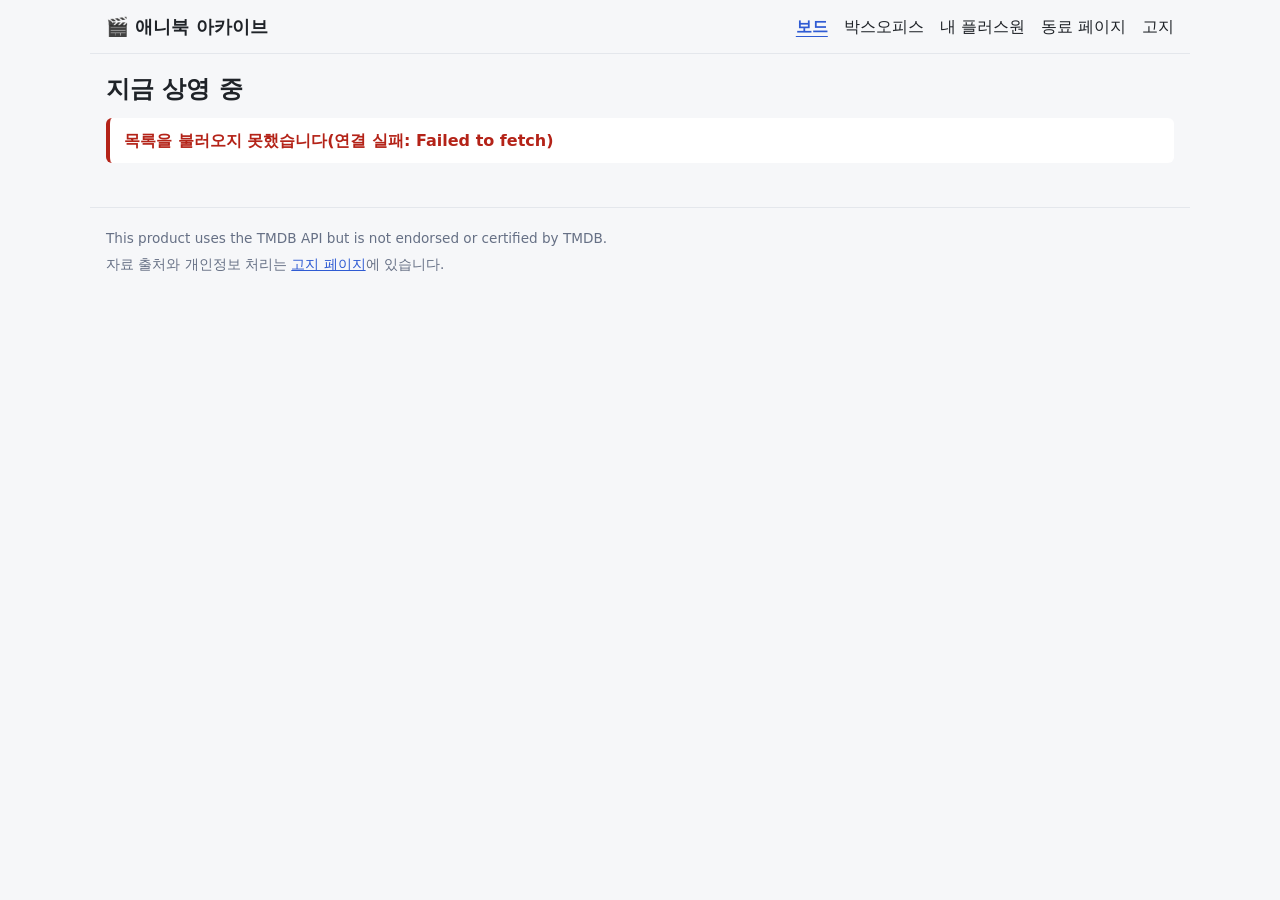
==== index.html @ d336943e "스타터 v3 올림" ====
<!DOCTYPE html>
<html lang="ko">
<head>
  <meta charset="utf-8">
  <meta name="viewport" content="width=device-width, initial-scale=1">
  <title>영화 보드</title>
  <link rel="stylesheet" href="common.css">
  <link rel="stylesheet" href="board.css">
</head>
<body>
  <!-- 공용 헤더: common.js가 서비스 이름과 메뉴를 채웁니다(이름은 config.js) -->
  <header id="site-header"></header>

  <main>
    <h1>지금 상영 중</h1>

    <!-- TODO 필수 2: #3의 검색창 <input id="q" type="search">을 이 자리에(Enter를 치면 search/movie로 다시 불러옴) -->
    <!-- TODO 필수 3: #3의 정렬 상자 <select id="sort">를 이 자리에(2가지 이상) -->
    <!-- TODO 필수 5: 편수와 찜 개수 <p><span id="count"></span>, 찜 <span id="likeCount">0</span>편</p>, 찜 모두 지우기 버튼 <button type="button">(새로 만듦) -->
    <!-- #3에서 옮겨 올 자리: 실습과제 #3 index.html의 도구 막대(<div class="toolbar">)를 여기에 옮기고, 끝낸 위의 할 일 주석은 지웁니다
         #3의 보기 라디오(전체, 내 영화, 박스오피스)는 TMDB 영화가 모두 같은 종류라 빼도 됩니다(빼면 getView의 보기 줄도 지움) -->

    <!-- 상태 문구(로딩, 빈 결과, 오류)는 setState가 보드 바로 위에 만들어 넣습니다 -->
    <section id="board" class="board"></section>
  </main>

  <!-- 공용 푸터: common.js가 TMDB 고지를 채웁니다. 이 페이지에 다른 자료를 쓰면 그 출처를 이 안에 한 줄 더 씁니다 -->
  <footer id="site-footer"></footer>

  <!-- 순서: 설정 ⇒ 키(keys.js의 키가 비면 샘플 모드) ⇒ 샘플 ⇒ 공용 도구 ⇒ 이 페이지 -->
  <script src="config.js"></script>
  <script src="keys.js"></script>
  <script src="sample.js"></script>
  <script src="common.js"></script>
  <script src="board.js"></script>
</body>
</html>
---- common.css ----
/* common.css : 모든 페이지(내 페이지, PR로 받은 동료 페이지)가 함께 쓰는 기본 모양입니다. 고치지 않습니다.
   페이지마다 다른 모양은 그 페이지의 CSS(board.css, detail.css, boxoffice.css, pages/아이디/style.css)에 씁니다
   (이 파일보다 나중에 읽혀 덮어씀). 색을 바꾸려면 그 CSS에 :root { --accent: #c2410c; }처럼 변수를 다시 적습니다. */

:root {
  --bg: #f6f7f9;        /* 바탕 */
  --surface: #ffffff;   /* 카드, 상자 */
  --text: #1f2328;      /* 글자 */
  --muted: #667085;     /* 흐린 글자 */
  --line: #e4e7ec;      /* 테두리 */
  --accent: #2f5bd3;    /* 강조(지금 페이지 메뉴, 마우스를 올린 카드) */
  --badge: #1f2328;     /* 평점 배지 */
  --error: #b42318;     /* 오류 문구 */
  --banner: #fff4cc;    /* 샘플 모드 띠 */
}

* {
  box-sizing: border-box;
}

body {
  margin: 0;
  background: var(--bg);
  color: var(--text);
  font-family: system-ui, -apple-system, "Segoe UI", "Malgun Gothic", "Apple SD Gothic Neo", "Noto Sans KR", sans-serif;
  line-height: 1.6;
  overflow-wrap: break-word;   /* 긴 글자도 화면 밖으로 나가지 않게(360px 가로 스크롤 막기) */
}

img {
  max-width: 100%;
}

a {
  color: var(--accent);
}

main {
  max-width: 1100px;
  margin: 0 auto;
  padding: 0 16px 32px;
}

h1 {
  margin: 20px 0 12px;
  font-size: 1.5rem;
  line-height: 1.3;
}

/* 공용 헤더: 서비스 이름과 메뉴(common.js가 채움) */
#site-header {
  display: flex;
  flex-wrap: wrap;
  align-items: center;
  justify-content: space-between;
  gap: 4px 16px;
  max-width: 1100px;
  margin: 0 auto;
  padding: 12px 16px;
  border-bottom: 1px solid var(--line);
}

.site-name {
  color: var(--text);
  font-size: 1.15rem;
  font-weight: 700;
  text-decoration: none;
}

.site-name::before {
  content: "🎬 ";   /* 이모지를 빼려면 이 규칙을 지웁니다 */
}

#site-header ul {
  display: flex;
  flex-wrap: wrap;
  gap: 4px 16px;
  margin: 0;
  padding: 0;
  list-style: none;
}

#site-header nav a {
  color: var(--text);
  text-decoration: none;
}

#site-header nav a[aria-current="page"] {
  color: var(--accent);
  font-weight: 700;
  text-decoration: underline;
  text-underline-offset: 4px;
}

/* 샘플 모드 띠(헤더 바로 아래) */
.sample-banner {
  margin: 0;
  padding: 8px 16px;
  background: var(--banner);
  font-size: 0.9rem;
  text-align: center;
}

.sample-banner code {
  font-family: inherit;
  white-space: nowrap;   /* ?sample=1이 중간에서 줄바꿈되지 않게 */
}

/* 상태 문구: setState가 보드, 상세 같은 요소 바로 위에 만들어 넣음 */
.state-msg {
  margin: 12px 0;
  padding: 10px 14px;
  border-left: 4px solid var(--line);
  border-radius: 6px;
  background: var(--surface);
  overflow-wrap: anywhere;     /* 긴 오류 이름(SERVICE_KEY_...)도 줄을 바꿈 */
}

.state-msg[hidden] {
  display: none;
}

.state-msg.is-loading {
  border-left-color: var(--accent);
  color: var(--accent);
}

.state-msg.is-empty {
  border-left-color: var(--muted);
  color: var(--muted);
}

.state-msg.is-error {
  border-left-color: var(--error);
  color: var(--error);
  font-weight: 600;
}

/* 포스터와 대체 표지: 너비에 맞춘 2 : 3 비율 상자(보드와 상세 모두) */
.poster,
.poster-fallback {
  display: block;
  width: 100%;
  aspect-ratio: 2 / 3;
}

.poster {
  object-fit: cover;
  background: var(--line);
}

.poster-fallback {
  display: flex;
  align-items: center;
  justify-content: center;
  background: #c9ced8;
  color: #ffffff;
  font-size: 3rem;
  font-weight: 700;
}

/* 공용 푸터: TMDB 고지와 고지 페이지 링크(common.js가 채움) */
#site-footer {
  max-width: 1100px;
  margin: 0 auto;
  padding: 16px;
  border-top: 1px solid var(--line);
  color: var(--muted);
  font-size: 0.85rem;
}

#site-footer p {
  margin: 4px 0;
}

/* 동료 페이지 목록(pages.html): common.js의 renderPeerPages가 config.js의 PAGES로 카드를 그림 */
.peer-pages {
  display: grid;
  grid-template-columns: repeat(auto-fill, minmax(min(240px, 100%), 1fr));
  gap: 12px;
}

.peer-card {
  display: block;
  padding: 14px 16px;
  border: 1px solid var(--line);
  border-radius: 10px;
  background: var(--surface);
  color: inherit;
  text-decoration: none;
}

.peer-card:hover,
.peer-card:focus-visible {
  border-color: var(--accent);
}

.peer-card h2 {
  margin: 0 0 4px;
  font-size: 1.05rem;
  line-height: 1.35;
}

.peer-card p {
  margin: 0;
  color: var(--muted);
  font-size: 0.875rem;
}

.peer-card .peer-path {
  color: var(--accent);
}
---- board.css ----
/* board.css : 보드(index.html) 전용 모양입니다.
   지금은 수수한 기본 모양입니다. #1의 카드와 격자 디자인으로 바꿔 쓰세요(.card, .badge, .poster-fallback 등). */

/* 카드 격자: 칸 너비 150px 이상, 화면이 넓어지면 열 수가 늘어남(360px에서 가로 스크롤 없음) */
.board {
  display: grid;
  grid-template-columns: repeat(auto-fill, minmax(min(150px, 100%), 1fr));
  gap: 12px;
}

/* 카드 한 장(카드 전체가 상세로 가는 링크) */
.card {
  position: relative;
  display: block;
  overflow: hidden;
  border: 1px solid var(--line);
  border-radius: 10px;
  background: var(--surface);
  color: inherit;
  text-decoration: none;
}

.card:hover,
.card:focus-visible {
  border-color: var(--accent);
}

.card h2 {
  margin: 8px 10px 2px;
  font-size: 1rem;
  line-height: 1.35;
}

.card .year {
  margin: 0 10px 10px;
  color: var(--muted);
  font-size: 0.875rem;
}

/* 평점 배지(포스터 오른쪽 위) */
.badge {
  position: absolute;
  top: 8px;
  right: 8px;
  padding: 2px 8px;
  border-radius: 999px;
  background: var(--badge);
  color: #ffffff;
  font-size: 0.85rem;
  font-weight: 700;
}
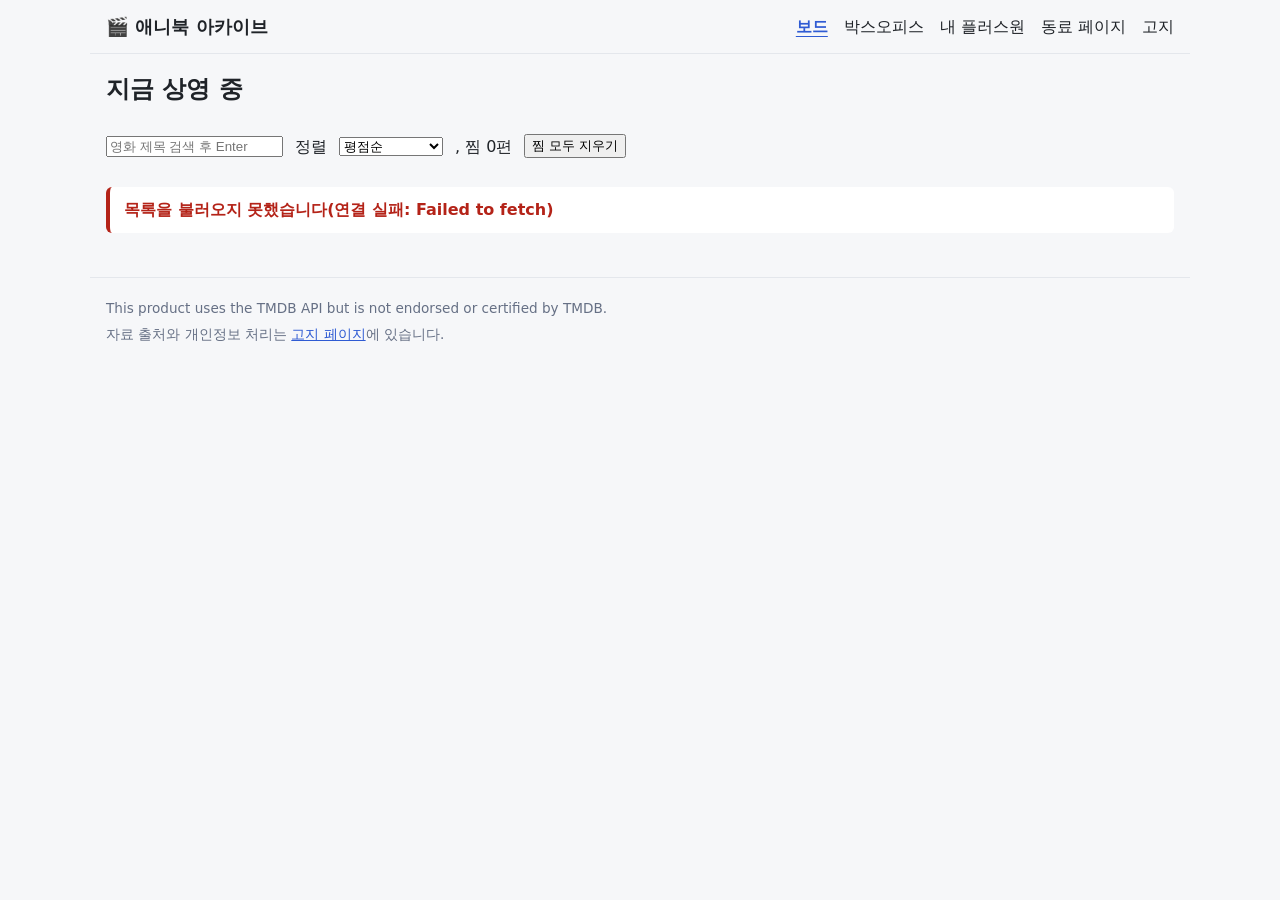
==== commit 93c0cf7d: "툴바 겟뷰까지" ====
--- a/index.html
+++ b/index.html
@@ -17,9 +17,18 @@
     <!-- TODO 필수 2: #3의 검색창 <input id="q" type="search">을 이 자리에(Enter를 치면 search/movie로 다시 불러옴) -->
     <!-- TODO 필수 3: #3의 정렬 상자 <select id="sort">를 이 자리에(2가지 이상) -->
     <!-- TODO 필수 5: 편수와 찜 개수 <p><span id="count"></span>, 찜 <span id="likeCount">0</span>편</p>, 찜 모두 지우기 버튼 <button type="button">(새로 만듦) -->
-    <!-- #3에서 옮겨 올 자리: 실습과제 #3 index.html의 도구 막대(<div class="toolbar">)를 여기에 옮기고, 끝낸 위의 할 일 주석은 지웁니다
-         #3의 보기 라디오(전체, 내 영화, 박스오피스)는 TMDB 영화가 모두 같은 종류라 빼도 됩니다(빼면 getView의 보기 줄도 지움) -->
-
+       <div class="toolbar">
+            <input id="q" type="search" placeholder="영화 제목 검색 후 Enter">
+            <label for="sort">정렬</label>
+            <select id="sort">
+                <option value="rating">평점순</option>
+                <option value="date">최신 개봉순</option>
+                <option value="title">제목 가나다순</option>
+            </select>
+            <p><span id="count"></span>, 찜 <span id="likeCount">0</span>편</p>
+            <button type="button" id="clearLiked">찜 모두 지우기</button>
+        </div>
+        
     <!-- 상태 문구(로딩, 빈 결과, 오류)는 setState가 보드 바로 위에 만들어 넣습니다 -->
     <section id="board" class="board"></section>
   </main>
--- a/board.css
+++ b/board.css
@@ -49,3 +49,10 @@
   font-size: 0.85rem;
   font-weight: 700;
 }
+.toolbar { display: flex; align-items: center; gap: 12px; }
+
+
+
+.card.hot .badge { background: var(--accent); color: var(--surface); }
+.toolbar { display: flex; align-items: center; gap: 12px; }
+
